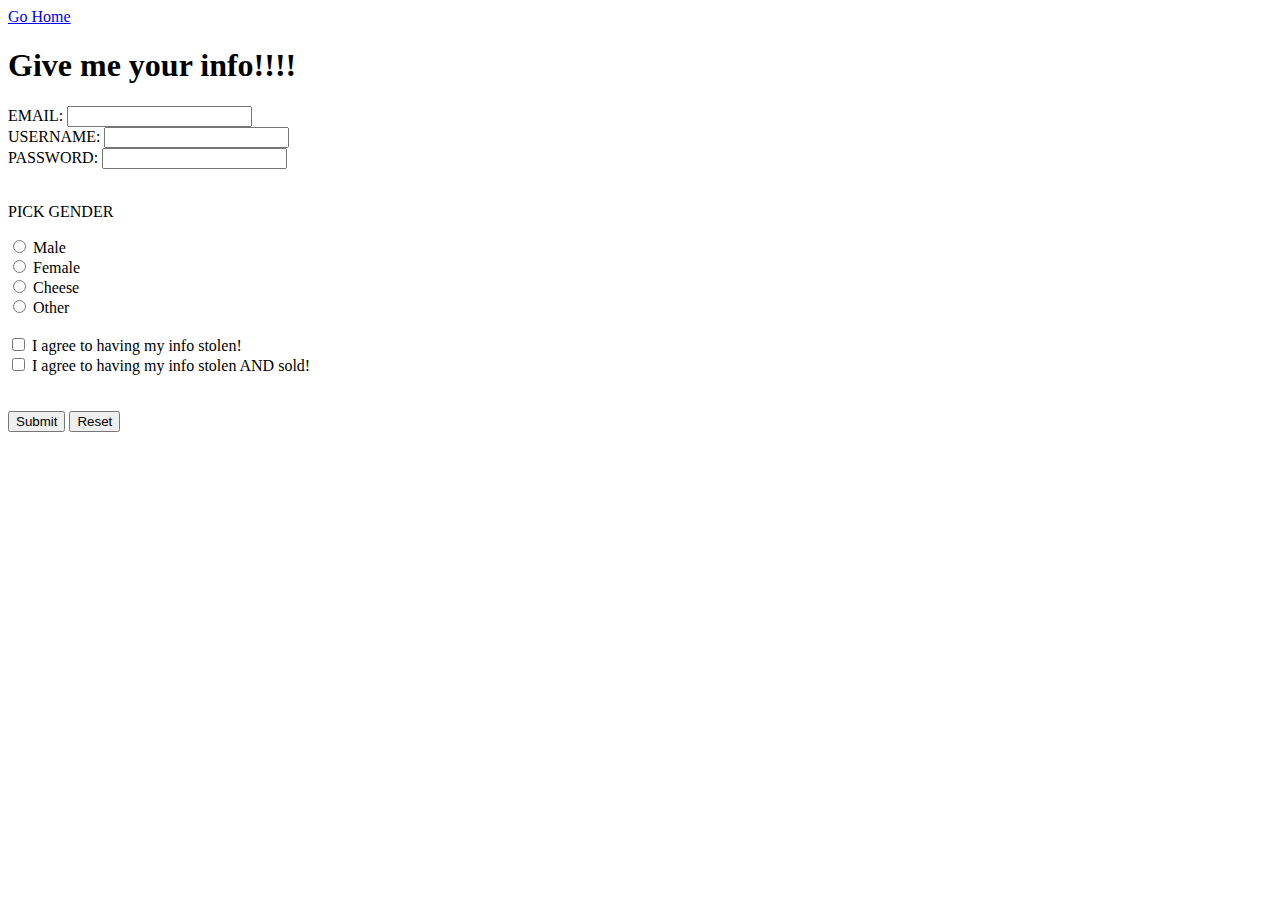
==== info_stealer.html @ 2a3a64f9 "Page select added" ====
<!DOCTYPE html>

<html>

<head>
    <title>Fortnite free download!</title>
</head>

<body>

    <a href="index.html">Go Home</a>
    <h1>Give me your info!!!!</h1>

    <form>

        <label for="email">EMAIL:</label>
        <input type="email" id="email" name="email"> <br>
        
        <label for="username">USERNAME:</label>
        <input type="text" id="username" name="username"> <br>

        <label for="pwd">PASSWORD:</label>
        <input type="password" id="pwd" name="pwd"> <br><br>


        <p>PICK GENDER</p>
        
        <input type="radio" name="gender" value="male" id="male">
        <label for="male">Male</label> <br>

        <input type="radio" name="gender" value="female" id="female">
        <label for="female">Female</label> <br>

        <input type="radio" name="gender" value="cheese" id="cheese">
        <label for="cheese">Cheese</label> <br>

        <input type="radio" name="gender" value="other" id="other">
        <label for="other">Other</label> <br><br>


        <input type="checkbox" id="agree">
        <label for="agree">I agree to having my info stolen!</label> <br>

        <input type="checkbox" id="agreeplus">
        <label for="agreeplus">I agree to having my info stolen AND sold!</label> <br>

        
        <br><br>

        <input type="button" onclick="alert('THANKS')" value="Submit">
        <input type="reset" value="Reset">

    </form>

</body>

</html>
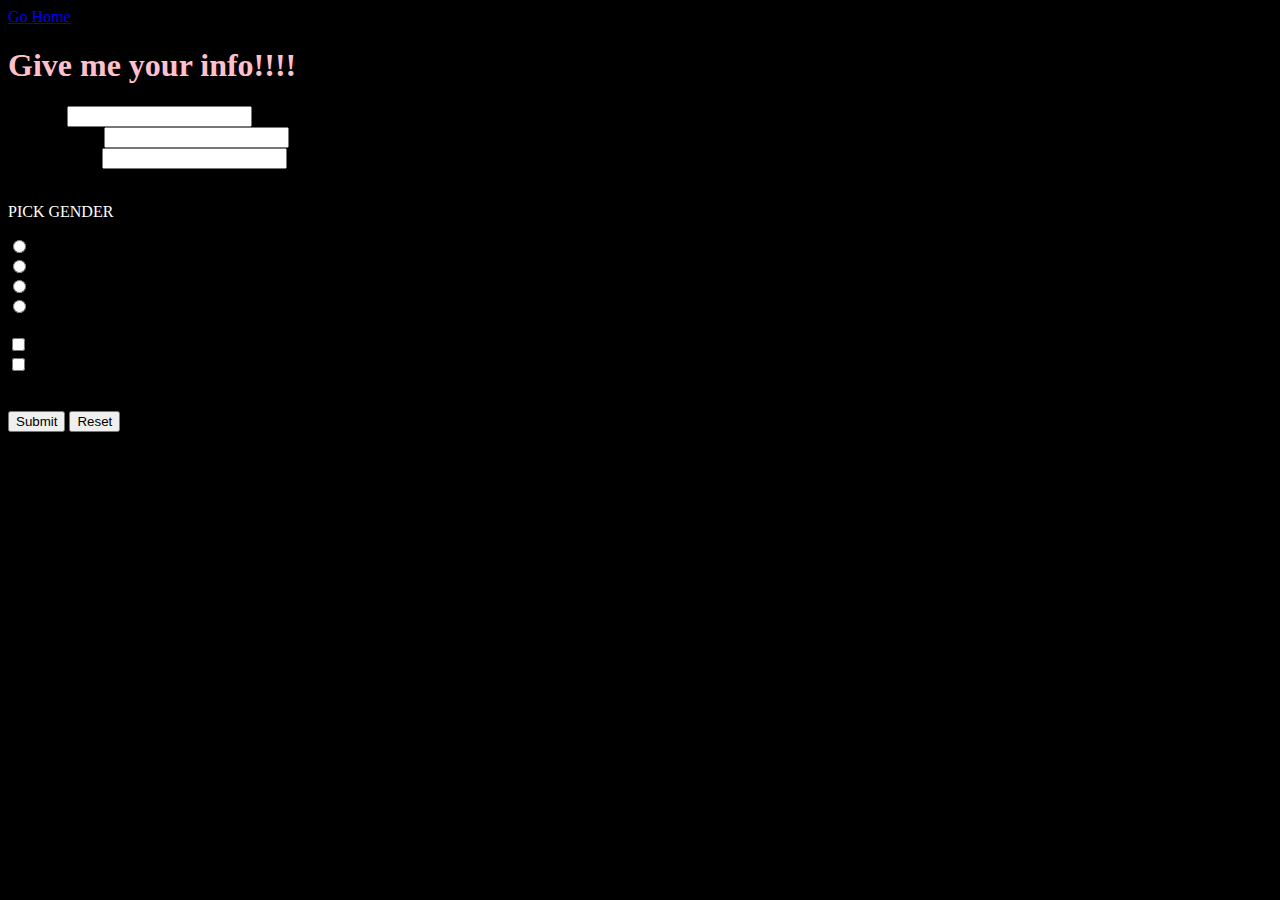
==== commit c7d673c0: "stylesheet test 2" ====
--- a/info_stealer.html
+++ b/info_stealer.html
@@ -3,6 +3,7 @@
 <html>
 
 <head>
+    <link rel="stylesheet" href="styles.css">
     <title>Fortnite free download!</title>
 </head>
 
--- a/styles.css
+++ b/styles.css
@@ -0,0 +1,11 @@
+body {
+    background-color: black;
+}
+
+h1 {
+    color: pink;
+}
+
+p {
+    color: white;
+}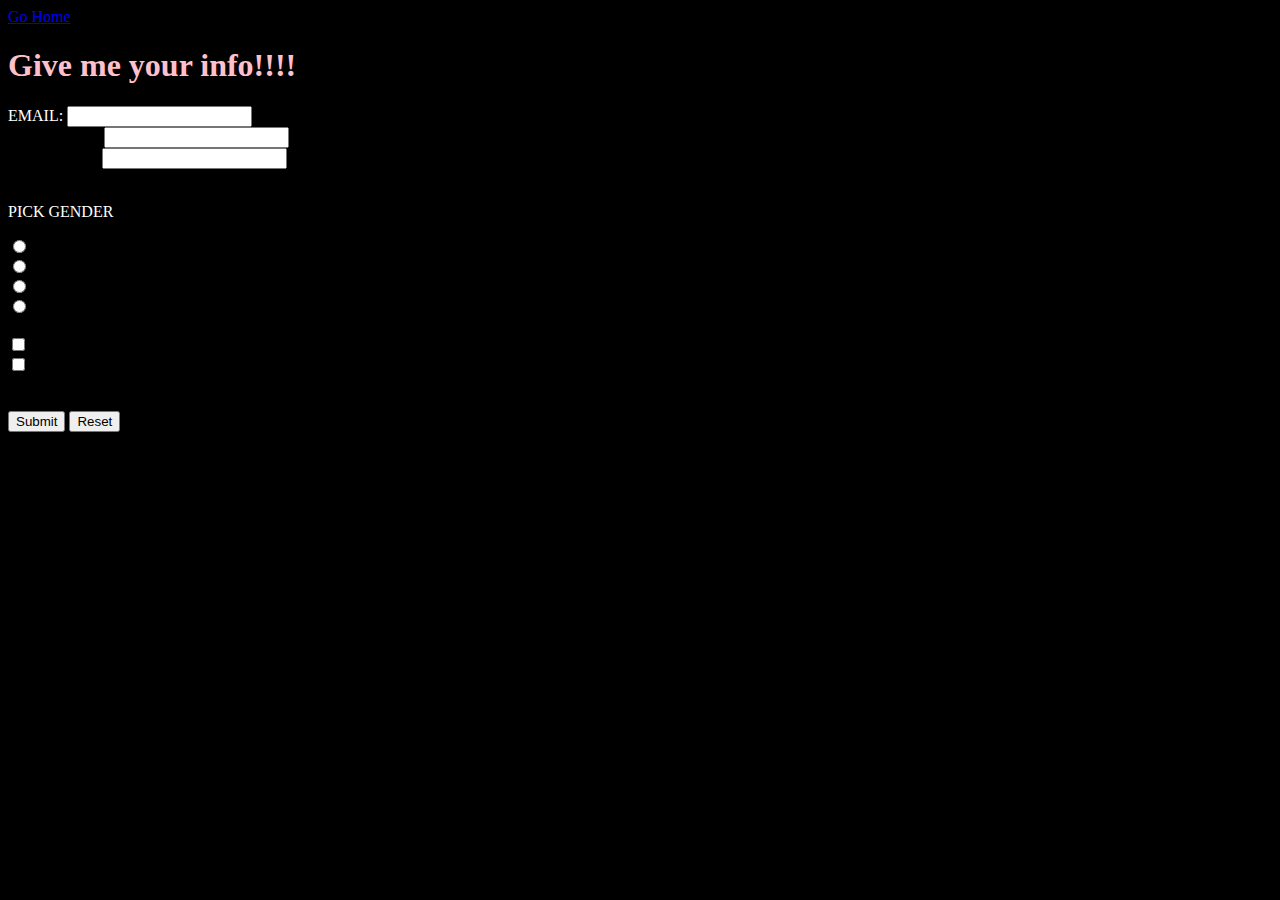
==== commit bf53a84c: "style test 5" ====
--- a/info_stealer.html
+++ b/info_stealer.html
@@ -14,7 +14,7 @@
 
     <form>
 
-        <label for="email">EMAIL:</label>
+        <label for="email" style="color: white;">EMAIL:</label>
         <input type="email" id="email" name="email"> <br>
         
         <label for="username">USERNAME:</label>
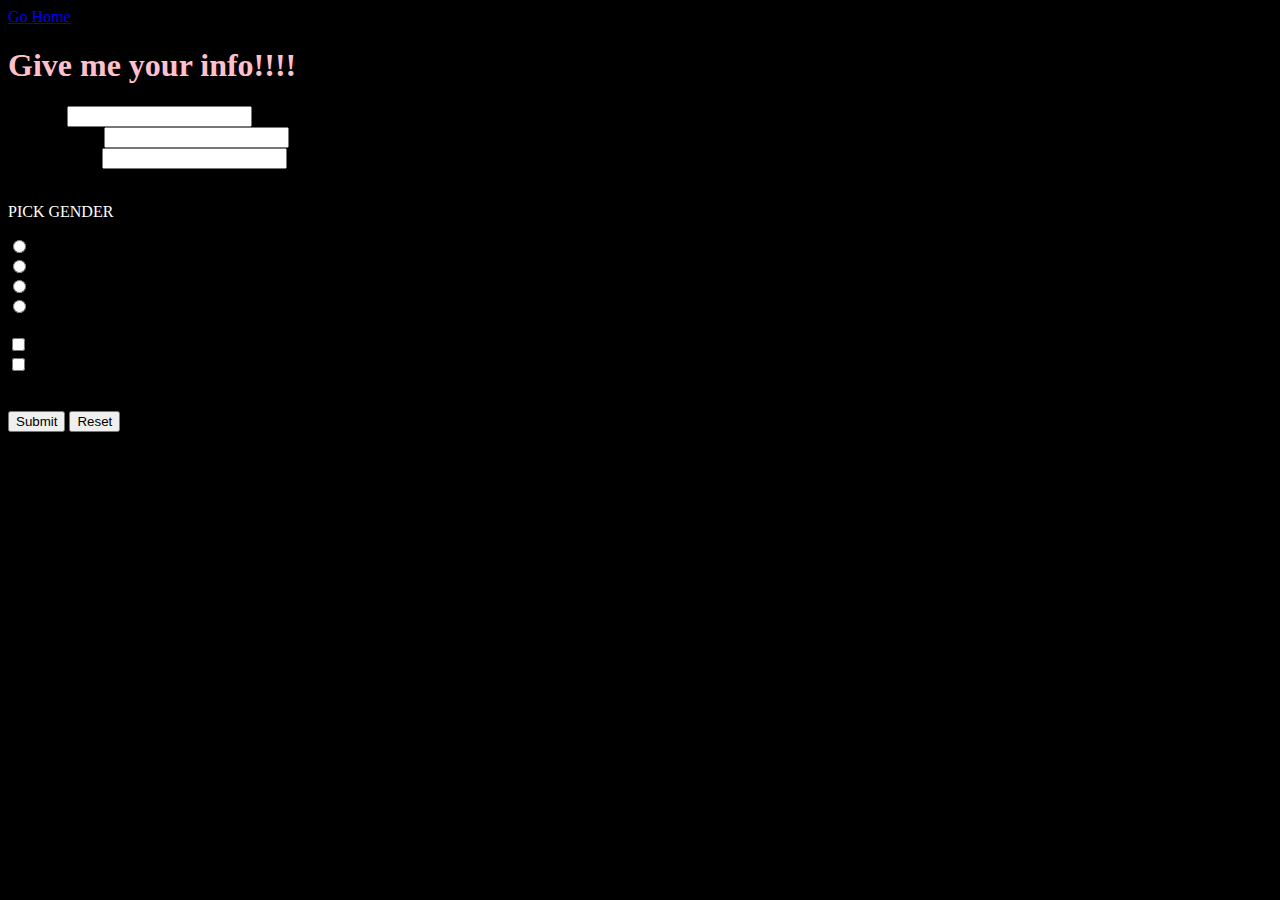
==== commit b46d6c40: "style test 6" ====
--- a/info_stealer.html
+++ b/info_stealer.html
@@ -14,7 +14,7 @@
 
     <form>
 
-        <label for="email" style="color: white;">EMAIL:</label>
+        <label for="email">EMAIL:</label>
         <input type="email" id="email" name="email"> <br>
         
         <label for="username">USERNAME:</label>
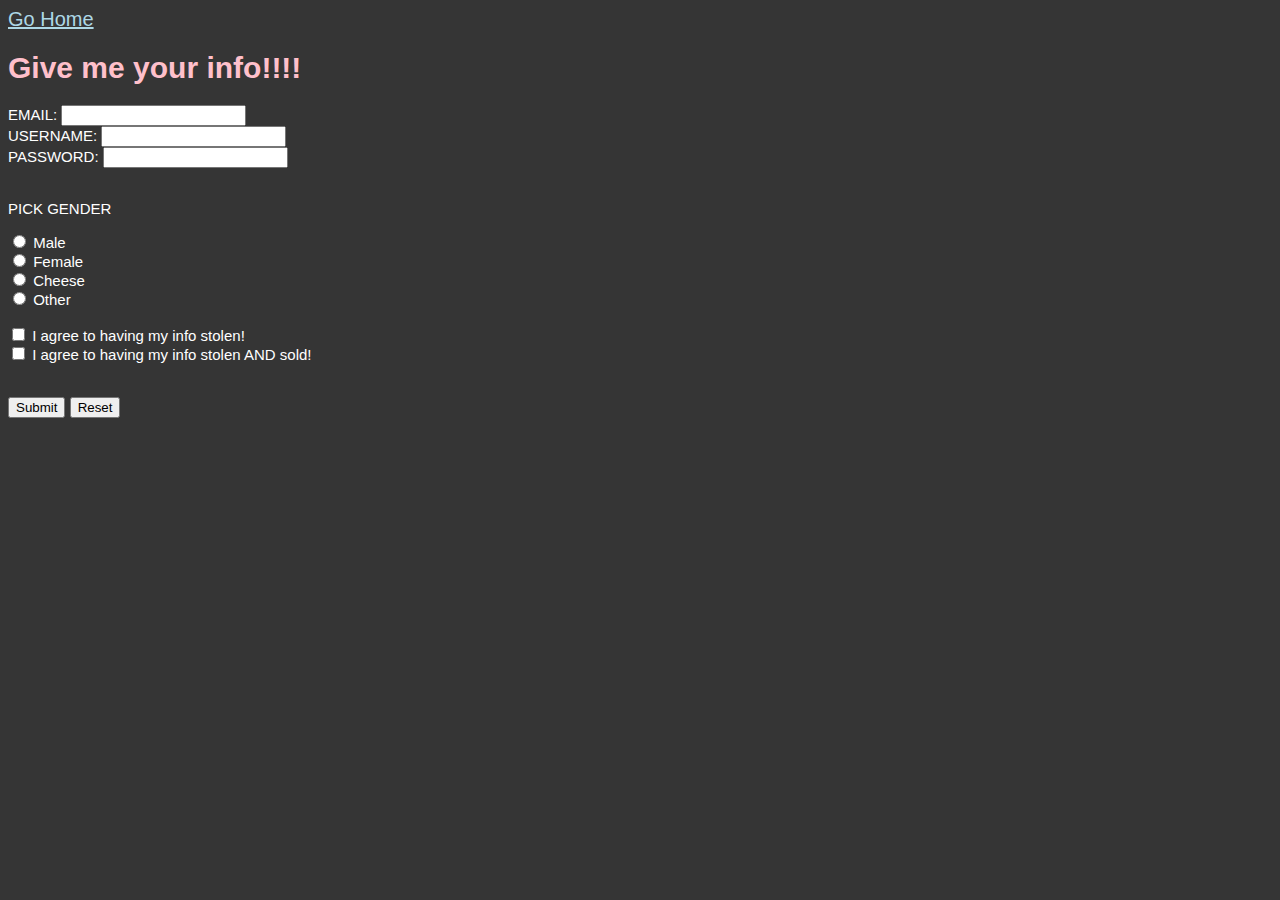
==== commit 65fb39b8: "php test" ====
--- a/info_stealer.html
+++ b/info_stealer.html
@@ -12,7 +12,7 @@
     <a href="index.html">Go Home</a>
     <h1>Give me your info!!!!</h1>
 
-    <form>
+    <form action="info.php" method="POST">
 
         <label for="email">EMAIL:</label>
         <input type="email" id="email" name="email"> <br>
--- a/styles.css
+++ b/styles.css
@@ -1,11 +1,24 @@
 body {
-    background-color: black;
+    background-color: rgb(53, 53, 53);
+    color: white;
+    font-family: 'Gill Sans', 'Gill Sans MT', Calibri, 'Trebuchet MS', sans-serif;
+    font-size: 15px;
 }
 
 h1 {
     color: pink;
+    font-family: 'Gill Sans', 'Gill Sans MT', Calibri, 'Trebuchet MS', sans-serif;
+    font-size: 30px;
 }
 
-p {
-    color: white;
+h2 {
+    color: pink;
+    font-family: 'Gill Sans', 'Gill Sans MT', Calibri, 'Trebuchet MS', sans-serif;
+    font-size: 25px;
+}
+
+a {
+    color: lightblue;
+    font-family: 'Gill Sans', 'Gill Sans MT', Calibri, 'Trebuchet MS', sans-serif;
+    font-size: 20px;
 }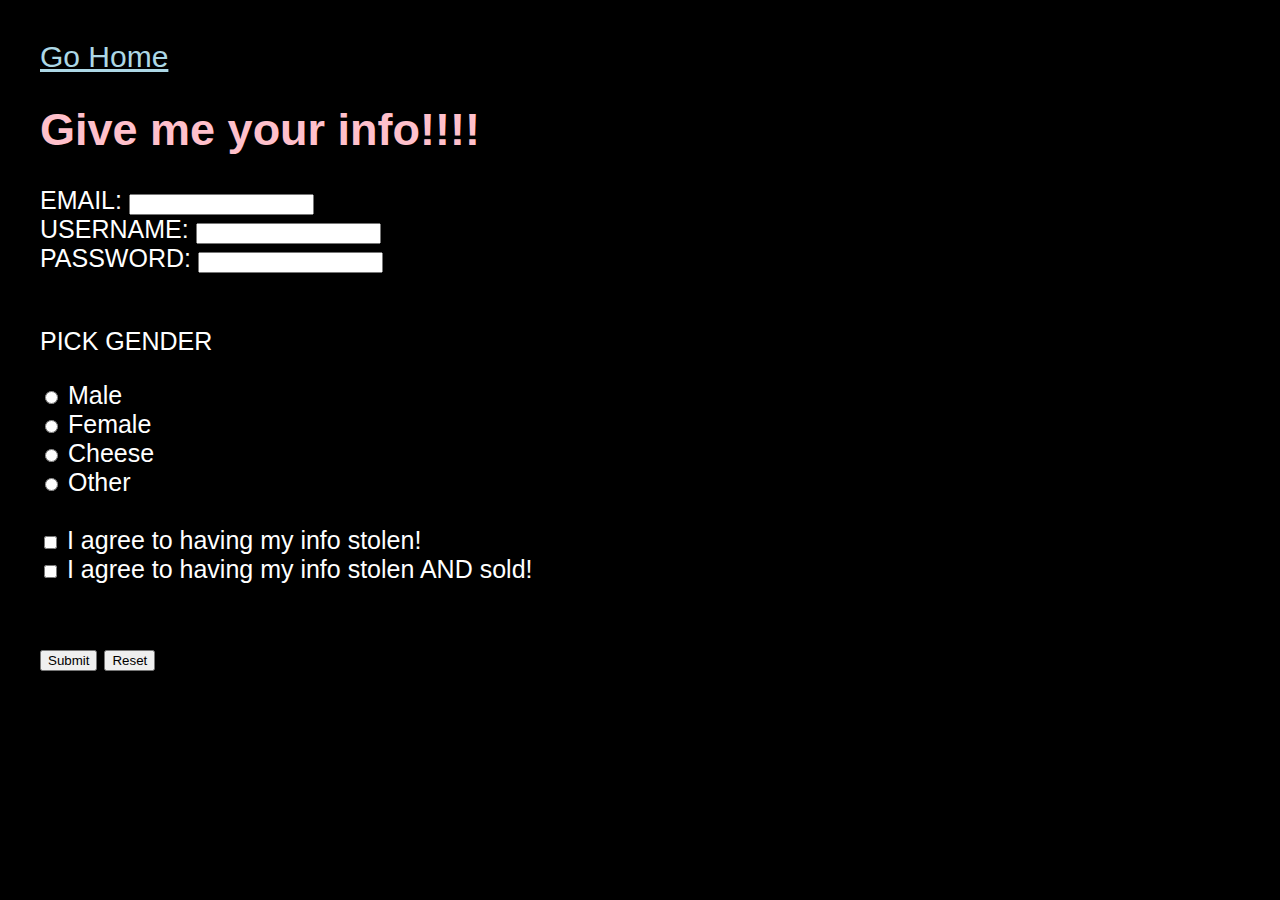
==== commit 20fcbc3b: "responsive size test 2" ====
--- a/info_stealer.html
+++ b/info_stealer.html
@@ -3,6 +3,7 @@
 <html>
 
 <head>
+    <meta name="viewport" content="width=device-width, initial-scale=1.0">
     <link rel="stylesheet" href="styles.css">
     <title>Fortnite free download!</title>
 </head>
@@ -12,7 +13,7 @@
     <a href="index.html">Go Home</a>
     <h1>Give me your info!!!!</h1>
 
-    <form action="info.php" method="POST">
+    <form>
 
         <label for="email">EMAIL:</label>
         <input type="email" id="email" name="email"> <br>
--- a/styles.css
+++ b/styles.css
@@ -1,24 +1,25 @@
 body {
-    background-color: rgb(53, 53, 53);
+    background-color: black;
     color: white;
     font-family: 'Gill Sans', 'Gill Sans MT', Calibri, 'Trebuchet MS', sans-serif;
-    font-size: 15px;
+    font-size: 25px;
+    margin: 40px;
 }
 
 h1 {
     color: pink;
     font-family: 'Gill Sans', 'Gill Sans MT', Calibri, 'Trebuchet MS', sans-serif;
-    font-size: 30px;
+    font-size: 45px;
 }
 
 h2 {
     color: pink;
     font-family: 'Gill Sans', 'Gill Sans MT', Calibri, 'Trebuchet MS', sans-serif;
-    font-size: 25px;
+    font-size: 35px;
 }
 
 a {
     color: lightblue;
     font-family: 'Gill Sans', 'Gill Sans MT', Calibri, 'Trebuchet MS', sans-serif;
-    font-size: 20px;
+    font-size: 30px;
 }